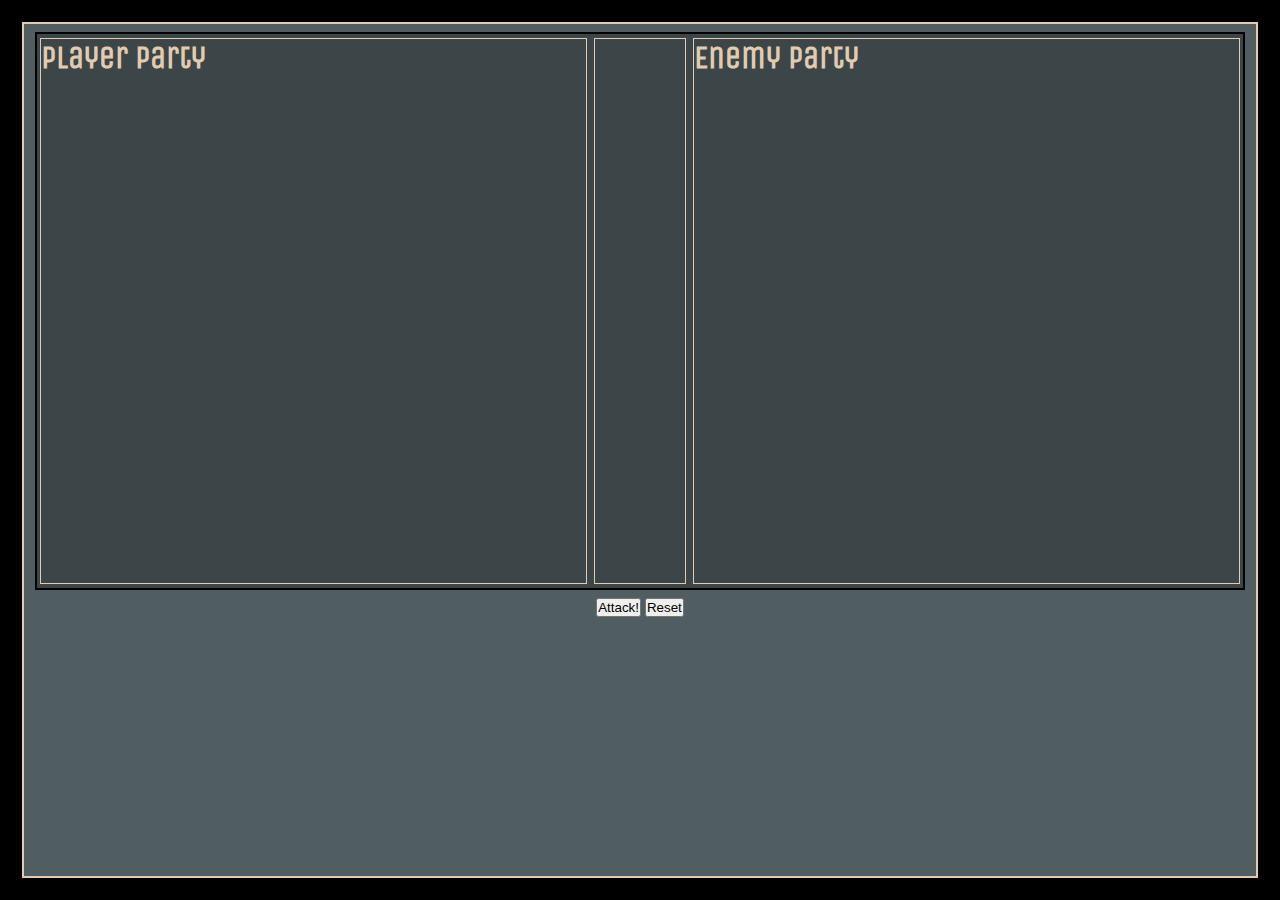
==== code/html/encounters_arena.html @ d020360c "updated some more functions in encounters" ====
<!DOCTYPE html>
<html lang="en">
<head>
    <meta charset="UTF-8">
    <meta name="viewport" content="width=device-width, initial-scale=1.0">
    <link rel="stylesheet" href="/code/css/style_encounters_arena.css">
    <title>Arena</title>
</head>
<body>
    <div id="site_container">
        <div id="gamewindow">
            <div id="playarea">
                <div id="arena_leftside" class="arena_field">
                    <h2>Player Party</h2>
                    
                </div>
                <div id="arena_center" class="arena_field">

                </div>
                <div id="arena_rightside" class="arena_field">
                    <h2>Enemy Party</h2>
                </div>
            </div>
            <div id="controlpanel">
                <button id="button_attack">Attack!</button>
                <button id="button_reset">Reset</button>
            </div>
        </div>
    </div>
    <script src="/code/scripts/classes_characters.js"></script>
    <script src="/code/scripts/classes_ai.js"></script>
    <script src="/code/scripts/classes_ui_encounters.js"></script>
    <script src="/code/scripts/classes_dicerolls.js"></script>
    <script src="/code/scripts/encountermanager.js"></script>
</body>
</html>
---- code/css/style_encounters_arena.css ----
@import url('https://fonts.googleapis.com/css2?family=Raleway&display=swap');
@import url('https://fonts.googleapis.com/css2?family=Unica+One&display=swap');

:root {
    --background-dark: rgb(46, 45, 43);
    --background-mid: rgb(57, 65, 61);
    --background-light: rgb(80, 94, 97);
    --foreground-dark: rgb(122, 122, 122);
    --foreground-light: rgb(226, 203, 177);
    --overlay-dark: rgba(0, 0, 0, 0.25);
    --overlay-mid: rgb(0, 0, 0, 0.1);
    --overlay-light:  rgba(241, 232, 215, 0.11);
    --highlight-blue: rgb(158, 192, 212);
    --highlight-orange: rgb(223, 165, 126);
    --highlight-silver: rgb(183, 203, 206);
}

* {
    margin: 0px;
    padding: 0px;
}

body {
    background-color: black;
}

h1, h2 {
    color: var(--foreground-light);
    font-family: 'Unica One';
    font-size: 2rem;
}

h3, p {
    color: var(--foreground-light);
    font-family: 'Raleway';
}

label {
    font-family: 'Raleway';
    color: var(--foreground-light);
}

input {
    background-color: var(--overlay-mid);
    color: var(--foreground-light);
}

.borderglow_default {
    box-shadow: 0 0 34px 8px rgb(205, 118, 92);
}

#gamewindow {
    border: 2px solid var(--foreground-light);
    margin: 1.4rem;
    background-color: var(--background-light);
    position: absolute;
    top: 0;
    bottom: 0;
    left: 0;
    right: 0;
    display: flex;
    flex-direction: column;
    align-items: center;
}

#playarea {
    margin: 0.5rem;
    border: 2px solid black;
    background-color: var(--overlay-dark);
    display: flex;
    flex-direction: row;
    justify-content: space-between;
    width: 98%;
    height: 65%;
}

#arena_leftside, #arena_rightside {
    flex: 6;
}

#arena_center {
    flex: 1;
}

.arena_field {
    display: flex;
    flex-direction: column;
    border: 1px solid var(--foreground-light);
    margin: 0.2rem;
}

.characteravatar_display {
    margin: 0.5rem;
    padding: 1rem;
    background-color: var(--overlay-dark);
    border: 2px solid var(--foreground-light);
    border-radius: 4px;
}

.dead {
    opacity: 0.5;
    border: 2px dashed indianred;
}

.active {
    border: 2px dotted var(--foreground-light);
    box-shadow: 0 0 12px 2px goldenrod;
}

.targeted {
    border: 2px dotted orangered;
    box-shadow: 0 0 12px 2px indianred;
}
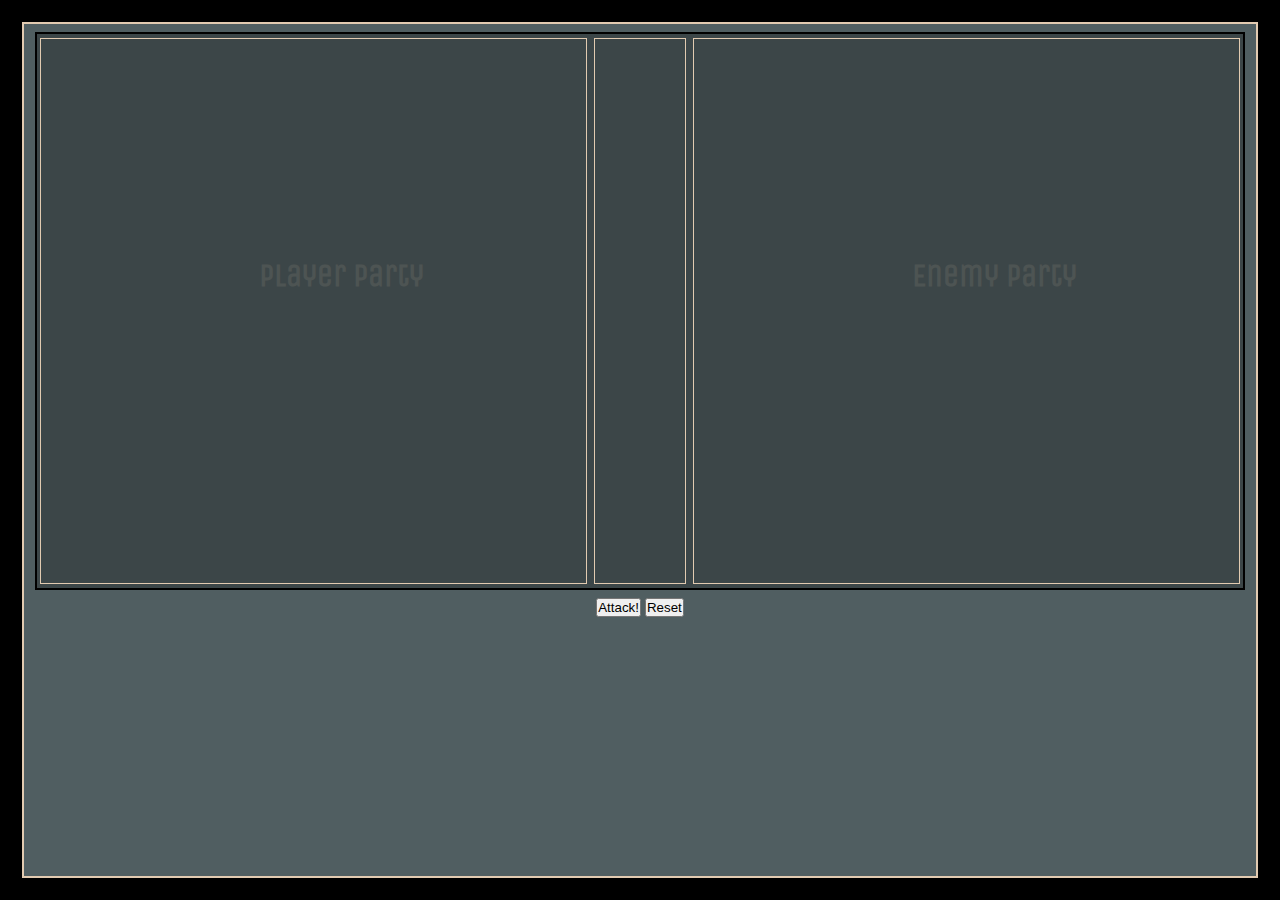
==== commit 30af681f: "continued restructuring encounter code" ====
--- a/code/html/encounters_arena.html
+++ b/code/html/encounters_arena.html
@@ -11,14 +11,14 @@
         <div id="gamewindow">
             <div id="playarea">
                 <div id="arena_leftside" class="arena_field">
-                    <h2>Player Party</h2>
+                    <h2 class="teamlabel">Player Party</h2>
                     
                 </div>
                 <div id="arena_center" class="arena_field">
 
                 </div>
                 <div id="arena_rightside" class="arena_field">
-                    <h2>Enemy Party</h2>
+                    <h2 class="teamlabel">Enemy Party</h2>
                 </div>
             </div>
             <div id="controlpanel">
@@ -27,10 +27,14 @@
             </div>
         </div>
     </div>
-    <script src="/code/scripts/classes_characters.js"></script>
+    <!-- <script src="/code/scripts/classes_characters.js"></script>
     <script src="/code/scripts/classes_ai.js"></script>
     <script src="/code/scripts/classes_ui_encounters.js"></script>
-    <script src="/code/scripts/classes_dicerolls.js"></script>
+    <script src="/code/scripts/classes_dicerolls.js"></script> -->
+    <script src="/code/classes/classes_filemanagement.js"></script>
+    <script src="/code/classes/classes_characters.js"></script>
+    <script src="/code/classes/classes_dicerolls.js"></script>
+    <script src="/code/classes/classes_encounters.js"></script>
     <script src="/code/scripts/encountermanager.js"></script>
 </body>
 </html>--- a/code/css/style_encounters_arena.css
+++ b/code/css/style_encounters_arena.css
@@ -82,9 +82,16 @@
     flex: 1;
 }
 
+.teamlabel {
+    position: relative;
+    left: 40%;
+    top: 40%;
+    opacity: 0.1;
+}
+
 .arena_field {
     display: flex;
-    flex-direction: column;
+    flex-direction: row;
     border: 1px solid var(--foreground-light);
     margin: 0.2rem;
 }
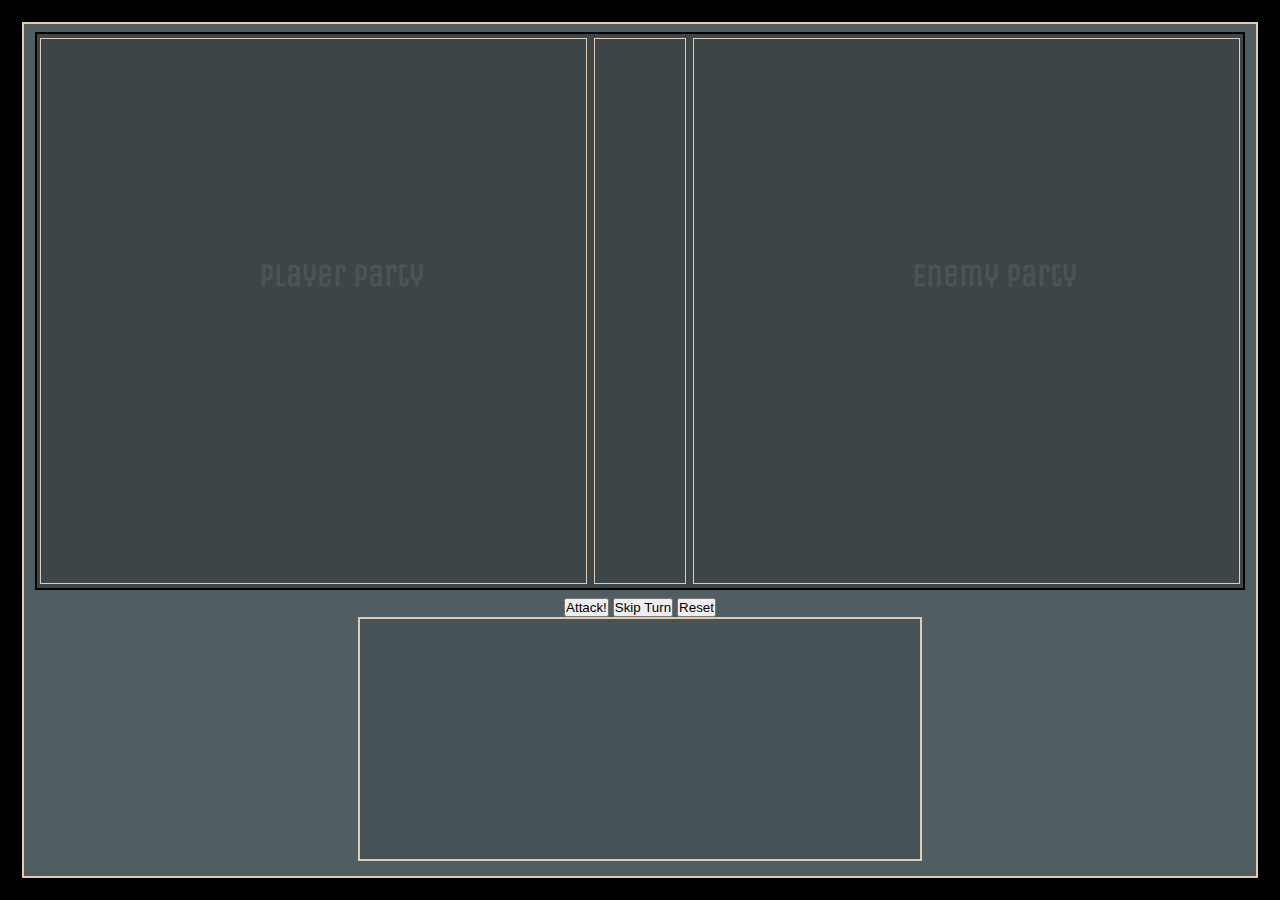
==== commit c29503b7: "finished basic encounter functionality, added click targeting and a combat log" ====
--- a/code/html/encounters_arena.html
+++ b/code/html/encounters_arena.html
@@ -23,18 +23,19 @@
             </div>
             <div id="controlpanel">
                 <button id="button_attack">Attack!</button>
+                <button id="button_skip">Skip Turn</button>
                 <button id="button_reset">Reset</button>
+            </div>
+            <div id="combatlog">
+                
             </div>
         </div>
     </div>
-    <!-- <script src="/code/scripts/classes_characters.js"></script>
-    <script src="/code/scripts/classes_ai.js"></script>
-    <script src="/code/scripts/classes_ui_encounters.js"></script>
-    <script src="/code/scripts/classes_dicerolls.js"></script> -->
     <script src="/code/classes/classes_filemanagement.js"></script>
     <script src="/code/classes/classes_characters.js"></script>
     <script src="/code/classes/classes_dicerolls.js"></script>
     <script src="/code/classes/classes_encounters.js"></script>
+    <script src="/code/classes/classes_ai.js"></script>
     <script src="/code/scripts/encountermanager.js"></script>
 </body>
 </html>--- a/code/css/style_encounters_arena.css
+++ b/code/css/style_encounters_arena.css
@@ -82,6 +82,20 @@
     flex: 1;
 }
 
+#combatlog {
+    overflow-y: scroll;
+    border: 2px solid var(--foreground-light);
+    background-color: var(--overlay-mid);
+    width: 35rem;
+    height: 15rem;
+}
+
+.combatlog_message {
+    background-color: var(--overlay-dark);
+    border: 2px dotted var(--foreground-dark);
+    margin-top: 0.3rem;
+}
+
 .teamlabel {
     position: relative;
     left: 40%;
@@ -97,6 +111,8 @@
 }
 
 .characteravatar_display {
+    height: 8rem;
+    width: 6rem;
     margin: 0.5rem;
     padding: 1rem;
     background-color: var(--overlay-dark);
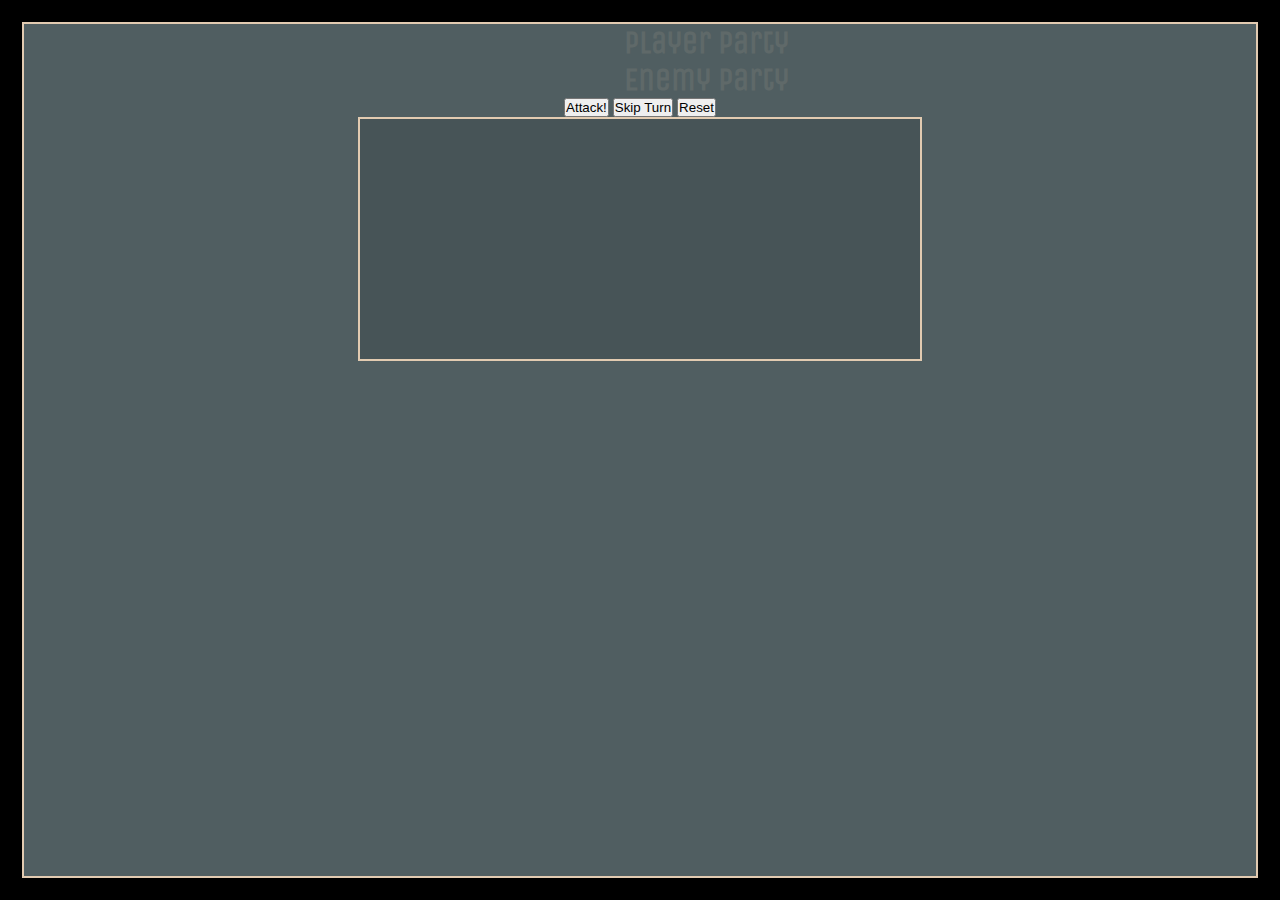
==== commit 32a28d36: "restructured some files and added functionality for adding actions buttons to the control panel" ====
--- a/code/html/encounters_arena.html
+++ b/code/html/encounters_arena.html
@@ -9,15 +9,15 @@
 <body>
     <div id="site_container">
         <div id="gamewindow">
-            <div id="playarea">
-                <div id="arena_leftside" class="arena_field">
+            <div id="encounter_board">
+                <div id="board_leftside" class="board_field">
                     <h2 class="teamlabel">Player Party</h2>
                     
                 </div>
-                <div id="arena_center" class="arena_field">
+                <div id="board_center" class="board_field">
 
                 </div>
-                <div id="arena_rightside" class="arena_field">
+                <div id="board_rightside" class="board_field">
                     <h2 class="teamlabel">Enemy Party</h2>
                 </div>
             </div>
@@ -31,7 +31,6 @@
             </div>
         </div>
     </div>
-    <script src="/code/classes/classes_filemanagement.js"></script>
     <script src="/code/classes/classes_characters.js"></script>
     <script src="/code/classes/classes_dicerolls.js"></script>
     <script src="/code/classes/classes_encounters.js"></script>
